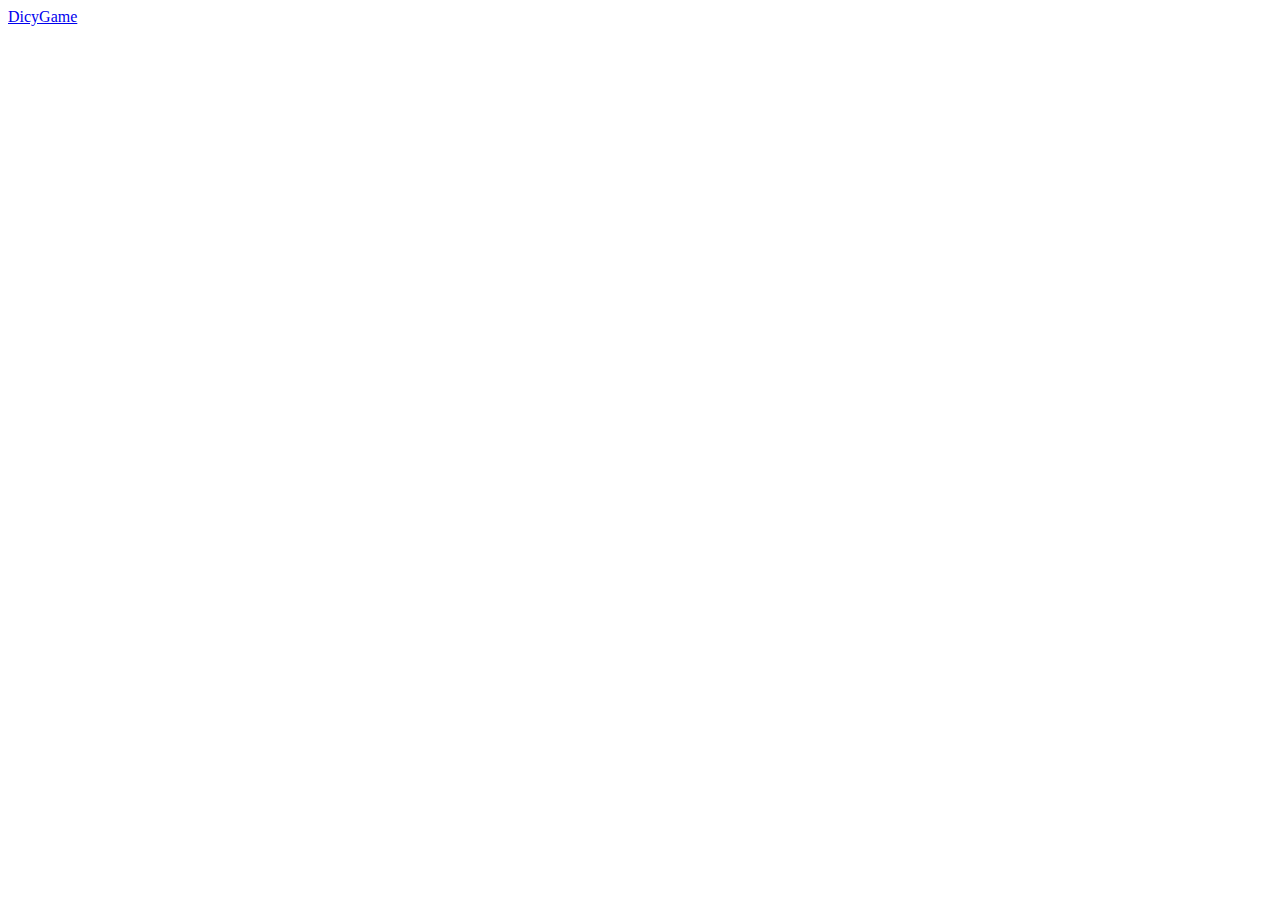
==== index.html @ 5a284690 "Added DicyGames" ====
<!DOCTYPE html>
<html lang="en" dir="ltr">
  <head>
    <meta charset="utf-8">
    <title>My Stuff main Page</title>
  </head>
  <body>
    <a href="./DicyGame/index.html">DicyGame</a>
  </body>
</html>
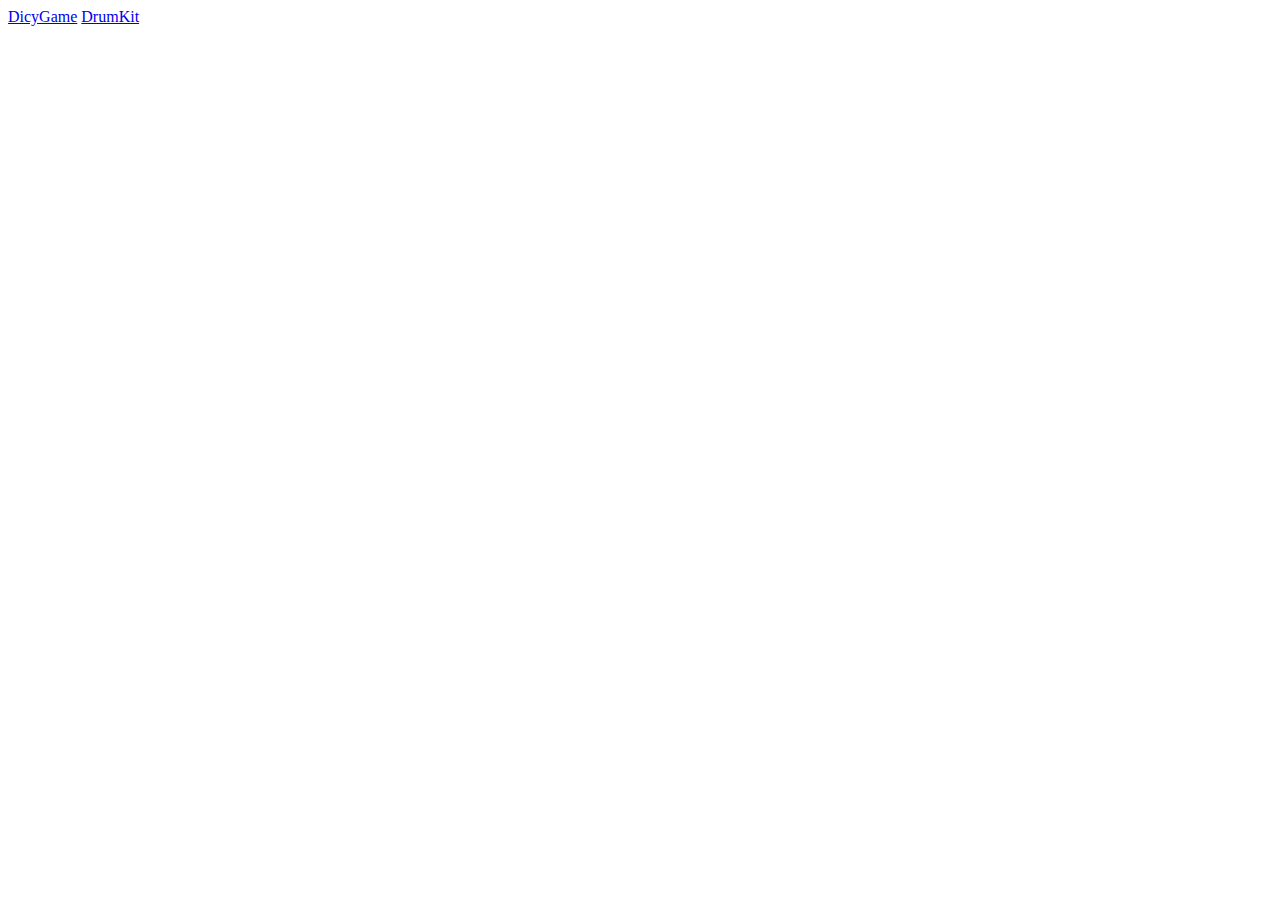
==== commit 394af65a: "Added Link for Drumkits" ====
--- a/index.html
+++ b/index.html
@@ -6,5 +6,6 @@
   </head>
   <body>
     <a href="./DicyGame/index.html">DicyGame</a>
+    <a href="./DrumKit/index.html">DrumKit</a>
   </body>
 </html>
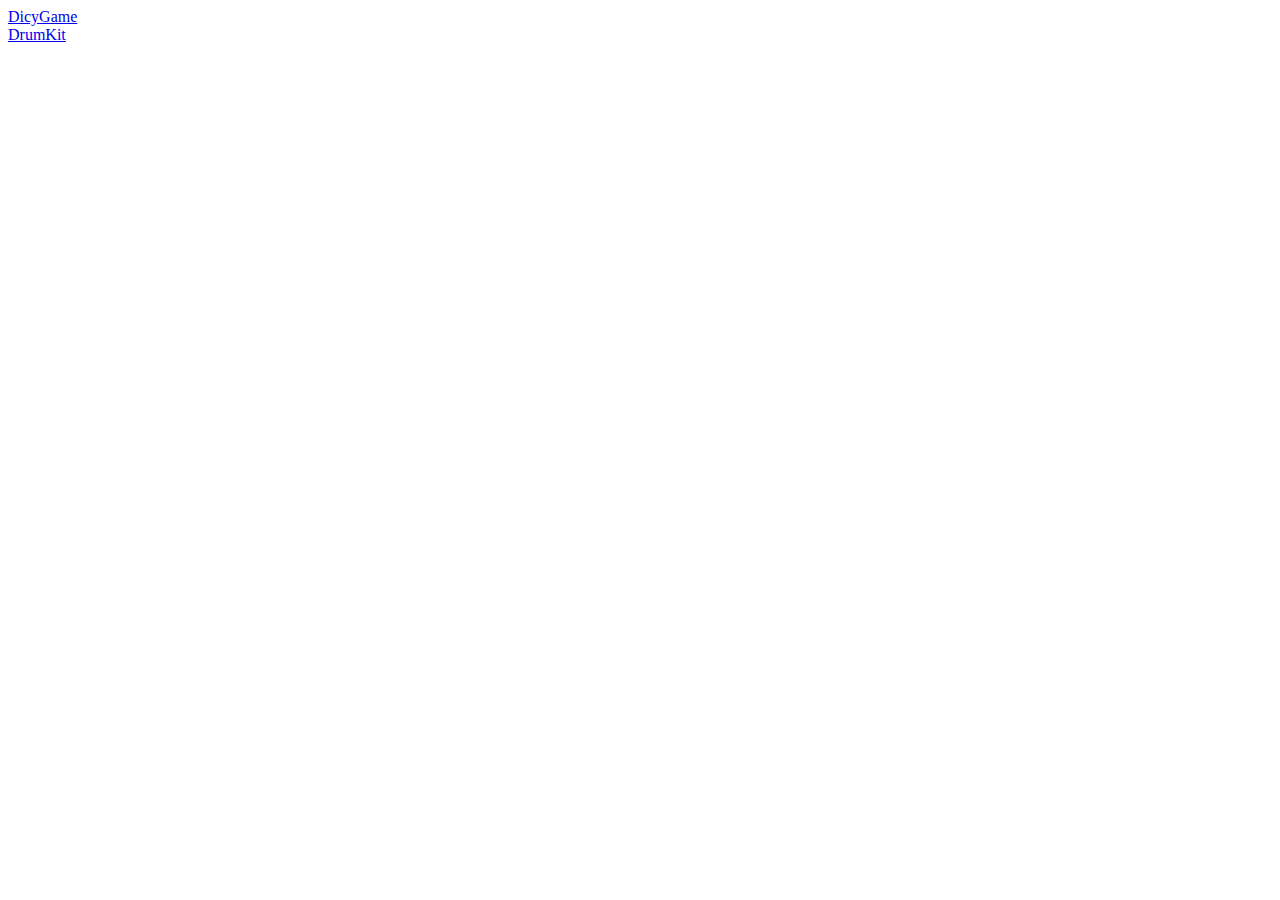
==== commit 02f47493: "Update index.html" ====
--- a/index.html
+++ b/index.html
@@ -6,6 +6,7 @@
   </head>
   <body>
     <a href="./DicyGame/index.html">DicyGame</a>
+    <br>
     <a href="./DrumKit/index.html">DrumKit</a>
   </body>
 </html>
